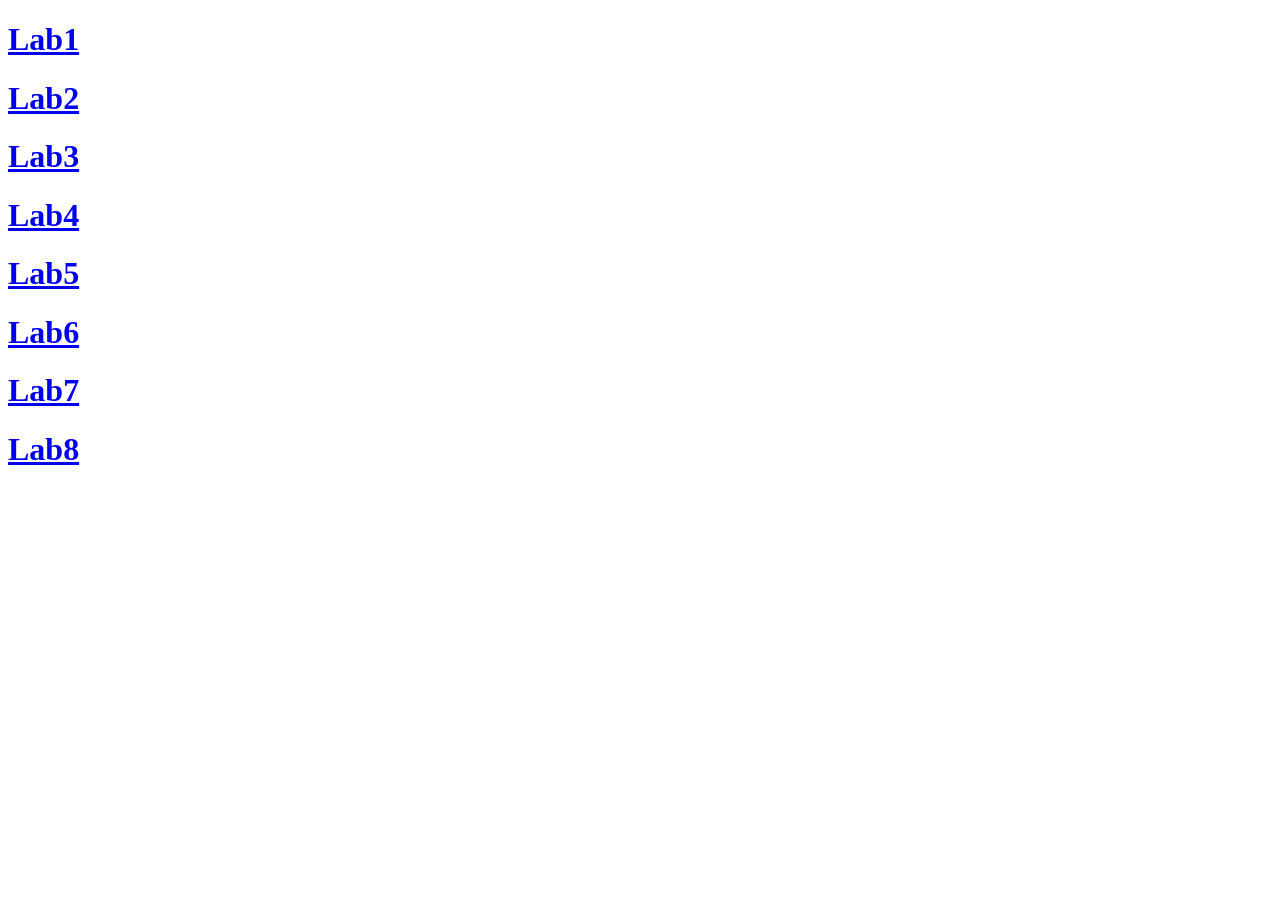
==== index.html @ 8e789d4d "first commit" ====
<!DOCTYPE html>
<html lang="ru">
<head>
    <meta charset="UTF-8">
    <meta name="viewport" content="width=device-width, initial-scale=1.0">
    <title>Lab1 | HTTP Тест</title>
    <link rel="stylesheet" href="css/style.css">
</head>
<body>
    <!-- СКРИПТ ВСТАВИТ СЮДА НАВИГАЦИЮ -->
    <script src="js/navigation.js"></script>
    
    <!-- ВАШ КОНТЕНТ (ПИШЕТЕ САМИ В DIV) -->
    <div class="my-content">

    </div>
    <!-- КОНЕЦ ВАШЕГО КОНТЕНТА -->
</body>
</html>
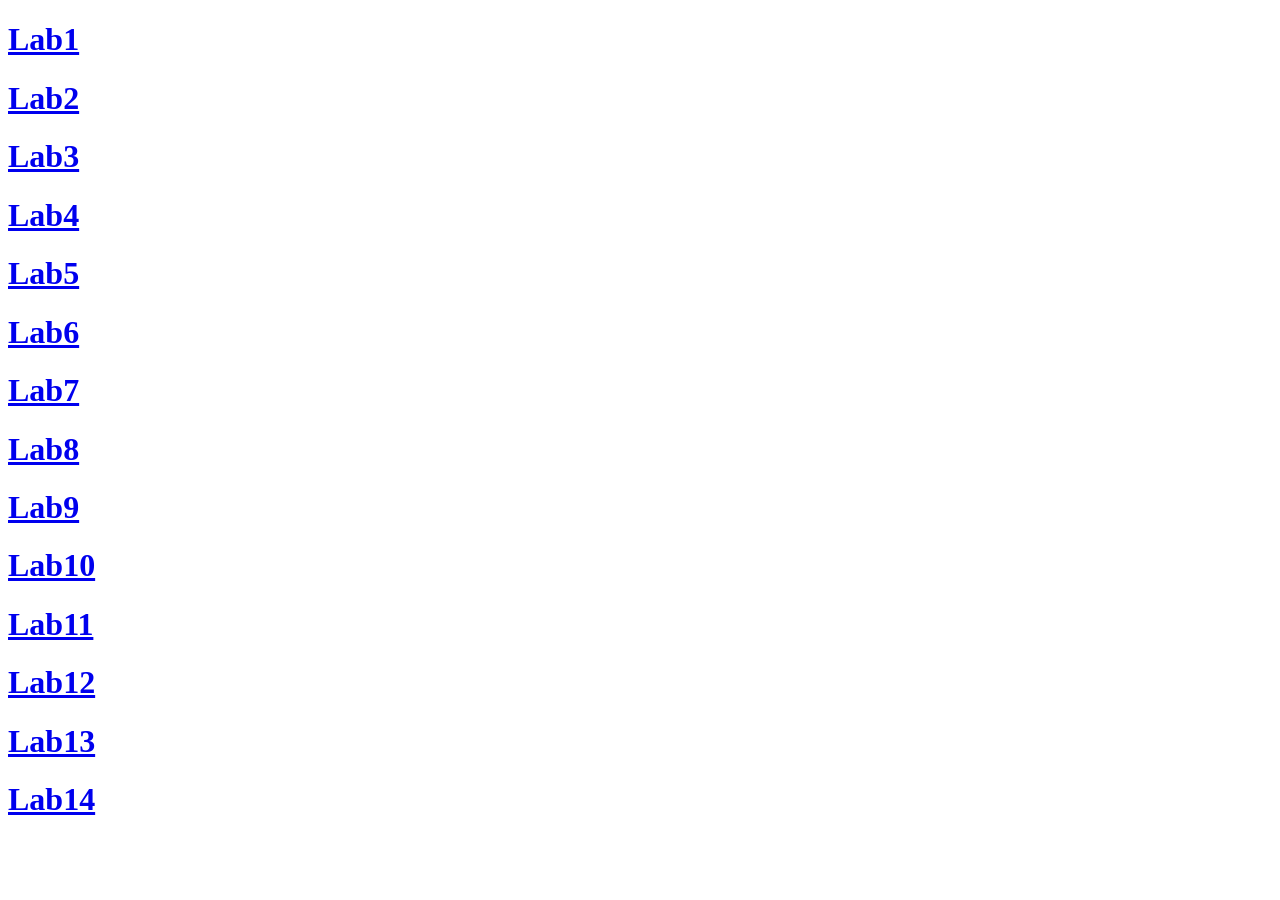
==== commit 4bfc5d1f: "~" ====
--- a/index.html
+++ b/index.html
@@ -10,10 +10,10 @@
     <!-- СКРИПТ ВСТАВИТ СЮДА НАВИГАЦИЮ -->
     <script src="js/navigation.js"></script>
     
-    <!-- ВАШ КОНТЕНТ (ПИШЕТЕ САМИ В DIV) -->
+    <!-- ОНТЕНТ -->
     <div class="my-content">
 
     </div>
-    <!-- КОНЕЦ ВАШЕГО КОНТЕНТА -->
+    <!-- КОНЕЦ КОНТЕНТА -->
 </body>
 </html>
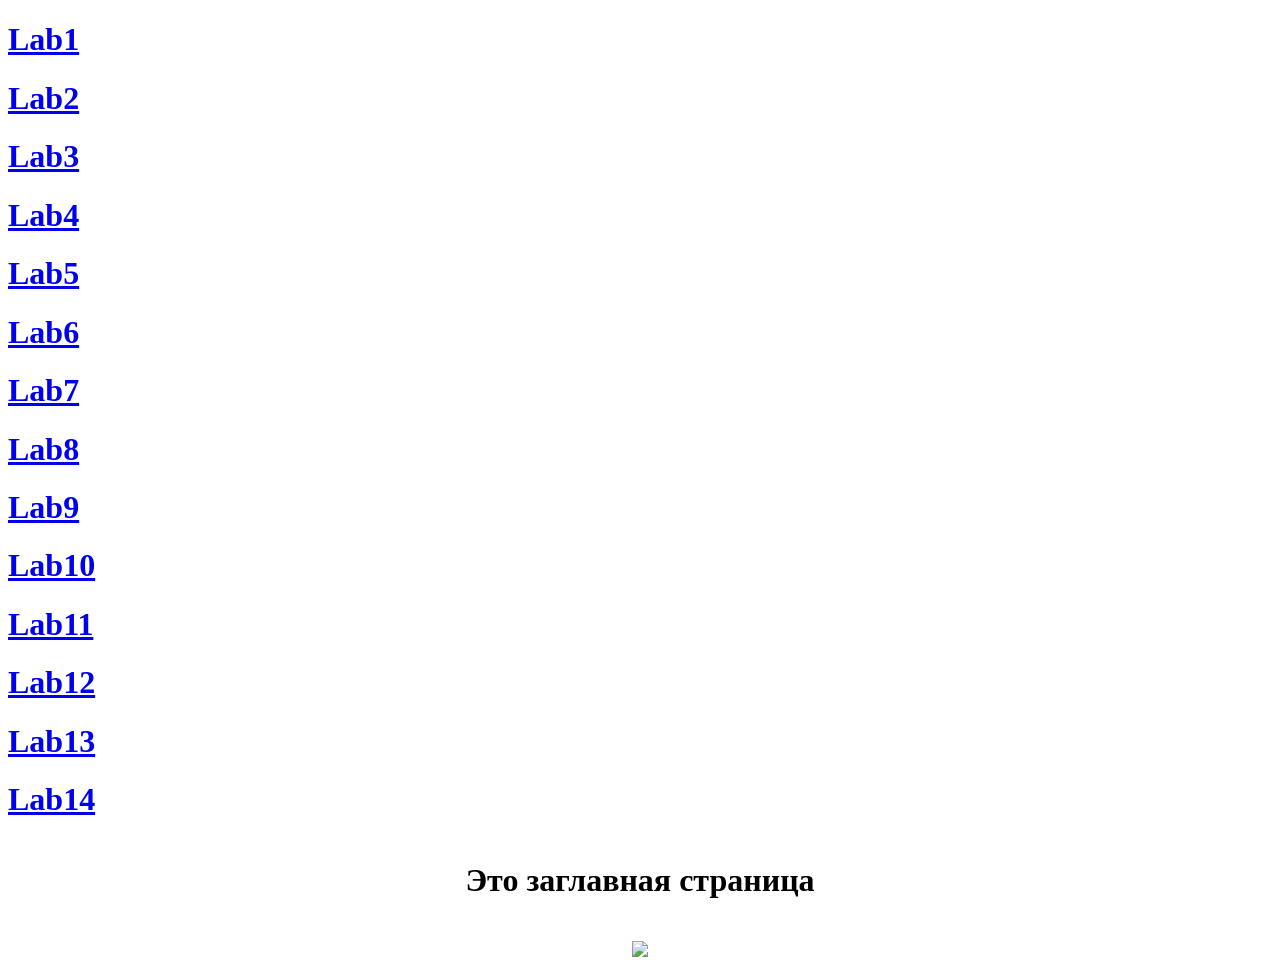
==== commit 66e45bb8: "~" ====
--- a/index.html
+++ b/index.html
@@ -10,9 +10,10 @@
     <!-- СКРИПТ ВСТАВИТ СЮДА НАВИГАЦИЮ -->
     <script src="js/navigation.js"></script>
     
-    <!-- ОНТЕНТ -->
-    <div class="my-content">
-
+    <!-- КОНТЕНТ -->
+    <div class="my-content" style="text-align: center;">
+        <h1 style="line-height: 250%;">Это заглавная страница</h1>
+        <img src="/cat-ultrakill.gif"/>
     </div>
     <!-- КОНЕЦ КОНТЕНТА -->
 </body>
